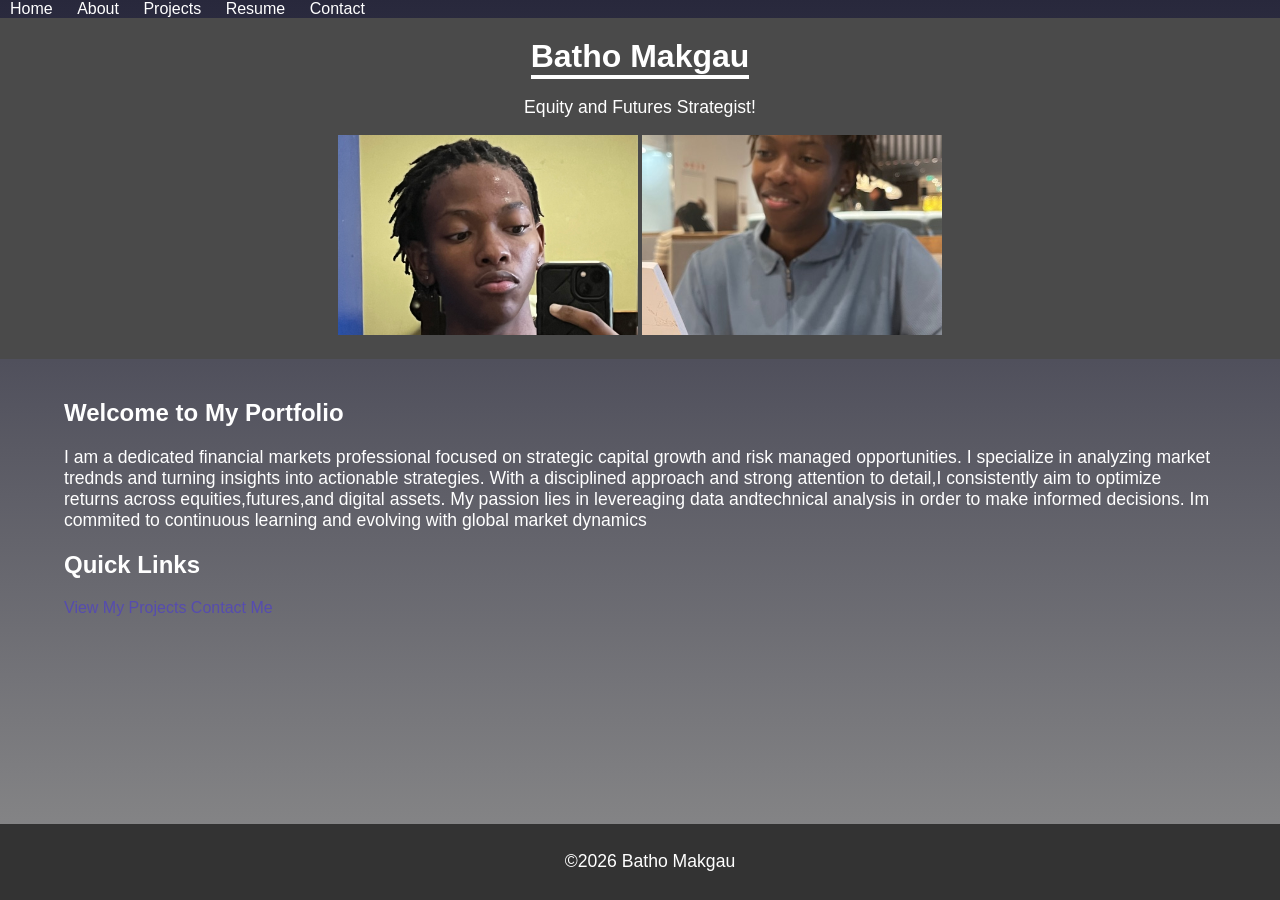
==== index.html @ 493f50fc "Rename homepage to index.html" ====
<!DOCTYPE html>
<html lang="en">
<head>
<meta charset="UTF-8">
<meta name="viewport" content="width=device-width,initial-scale=1.0">
<title>My Page</title>
<link rel="stylesheet" href="styles.css">
</head>
<body>
<nav>
    <a href="mypage.html">Home</a>
    <a href="About Me.html">About</a>
    <a href="projects.html">Projects</a>
    <a href="resume.html">Resume</a>
    <a href="contactme.html">Contact</a>
</nav>

<header>
<h1>Batho Makgau</h1>
<p>Equity and Futures Strategist!</p>
<div class="image-row"><img src="Batho.jpeg" alt="Batho">
<img src="Menu.JPG"alt="ME">

</div>
</header>

<main>
    <section>
        <h2>Welcome to My Portfolio</h2>
        <p>I am a dedicated financial markets professional focused on strategic capital growth and risk managed opportunities.
            I specialize in analyzing market trednds and turning insights into actionable strategies.
        With a disciplined approach and strong attention to detail,I consistently aim to optimize returns across equities,futures,and digital assets.
    My passion lies in levereaging data andtechnical analysis in order to make informed decisions.
    Im commited to continuous learning and evolving with global market dynamics
 </p>
    </section>

    <section>
        <h2>Quick Links</h2>
        <a href="projects.html">View My Projects</a>
        <a href="Contact page.html">Contact Me</a>
    </section>

</main>

<footer>
    <p>&copy;2026 Batho Makgau</p>
</footer>

</body>



</html>
---- styles.css ----
body {

    font-family: Arial, sans-serif;

     background: linear-gradient(rgb(40,40,60), rgb(140,140,140));

     color: white;

    margin: 0;

    width: 100%;

    padding: 0;

    min-height: 100vh;
}

header {

    background-color: #4a4a4a;

    color: white;

    padding: 20px 0;

    text-align: center;
}

header h1 {
border-bottom: 4px solid white;

    margin: 0 auto;
    width: fit-content;
}

nav a {

    color: white;

    text-decoration: none;

    margin: 0 10px;
}

nav a:hover {

    text-decoration: underline;
}

main {
width: 90%;
    max-width: 1200px;
    margin: 40px auto;

}


main img {

max-width: 100%;

height: auto;

display: block;

margin: 20px 0   
}

footer {

    background-color: #333;

    color: white;

    text-align: center;

    padding: 10px;

    position: fixed;

    bottom: 0;

    width: 100%;
}

p {

font-size: 1.1em;

}

a {

    color: #564caf;

    text-decoration: none;
}

a:hover {

    text-decoration: underline;
    
}

img {

border:none;

border-radius: 0px;

}

.imager-row {
    display:flex;
    gap: 20px;
    justify-content: center;
    flex-wrap:wrap;
}

.image-row img{
    width: 300px;
    height: 200px;
    object-fit: cover;
}

main a[href^="mailto:"] {

color: #229fff;

font-weight: bold;
}

#skills {
    max-width: 700px;
    margin: 50px auto;
    padding: 0 20px;
    color:#d3d8e0;
}

#skills h2 {
    text-align: center;
    font-size: 32px;
    margin-bottom: 30px;
    border-bottom: 2px solid #5d7189;
    display: inline-block;
    padding-bottom: 5px;
}

.skill { margin-bottom: 20px;}

.skill h3 { margin-bottom: 8px;
color: #eef3f9;}

.skill-bar{ 
    background: #3f4f8a;
    border-radius: 6px;
    overflow: hidden;
    height: 20px;  
}


.skill-level {
    height:100%;
    background: #252767;
    width: 0%;
    border-radius: 6px;
    transition: width 1.2s ease-in-out;
}
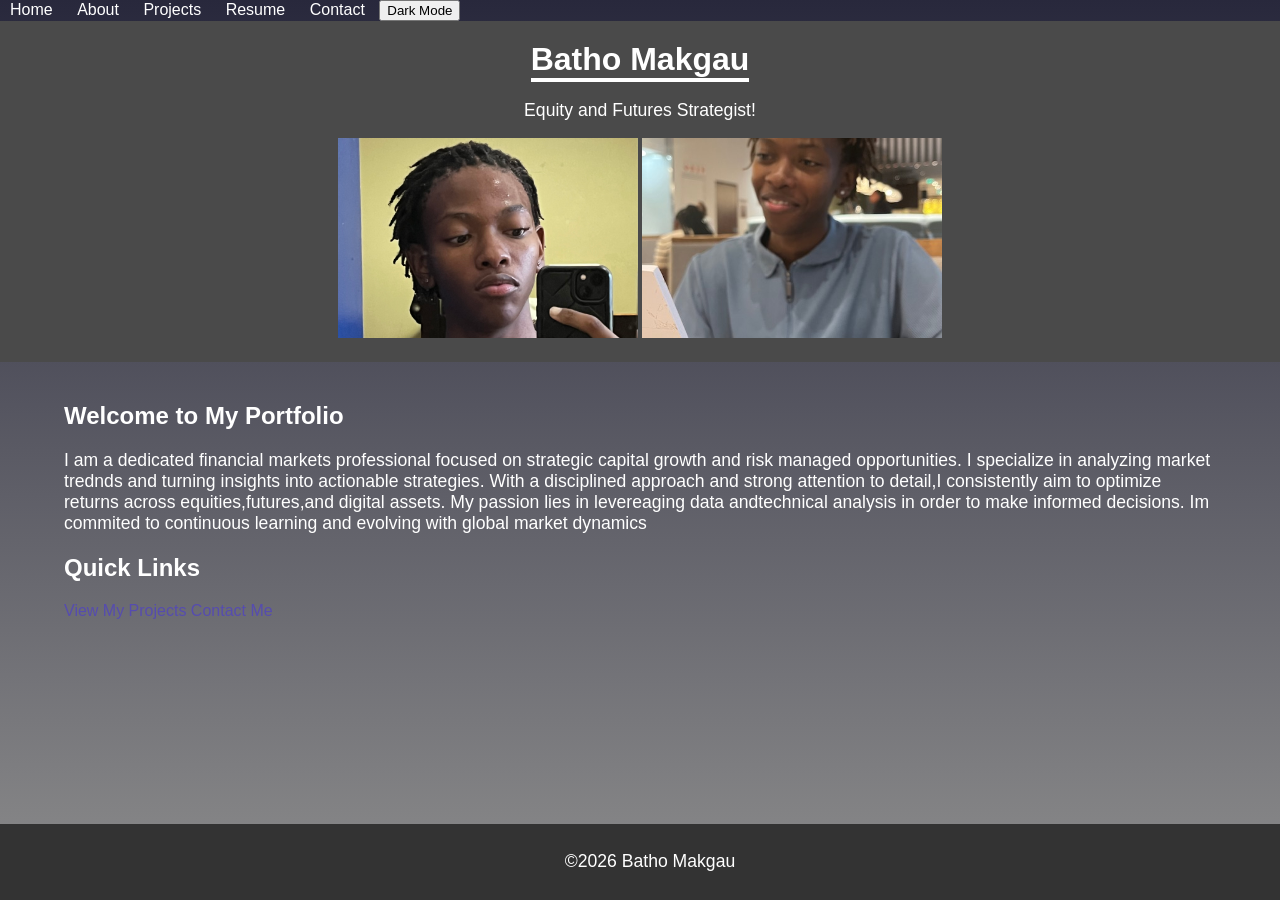
==== commit 68b5c157: "Dark mode added" ====
--- a/index.html
+++ b/index.html
@@ -8,11 +8,12 @@
 </head>
 <body>
 <nav>
-    <a href="mypage.html">Home</a>
+    <a href="index.html">Home</a>
     <a href="About Me.html">About</a>
     <a href="projects.html">Projects</a>
     <a href="resume.html">Resume</a>
     <a href="contactme.html">Contact</a>
+    <button id="theme toggle"> Dark Mode</button>
 </nav>
 
 <header>
@@ -47,6 +48,7 @@
     <p>&copy;2026 Batho Makgau</p>
 </footer>
 
+ <script src="script.js"></script>  
 </body>
 
 
--- a/styles.css
+++ b/styles.css
@@ -13,7 +13,22 @@
     padding: 0;
 
     min-height: 100vh;
+
+    transition: background-color 0.3s, color 0.3s;
 }
+ 
+
+body.dark-mode { 
+
+    background-color: #333333; 
+
+    color:white; 
+
+} 
+
+body.dark-mode nav { background-color: #222222; } 
+
+#theme-toggle { padding: 8px 16px; cursor: pointer; margin: 10px; } 
 
 header {
 
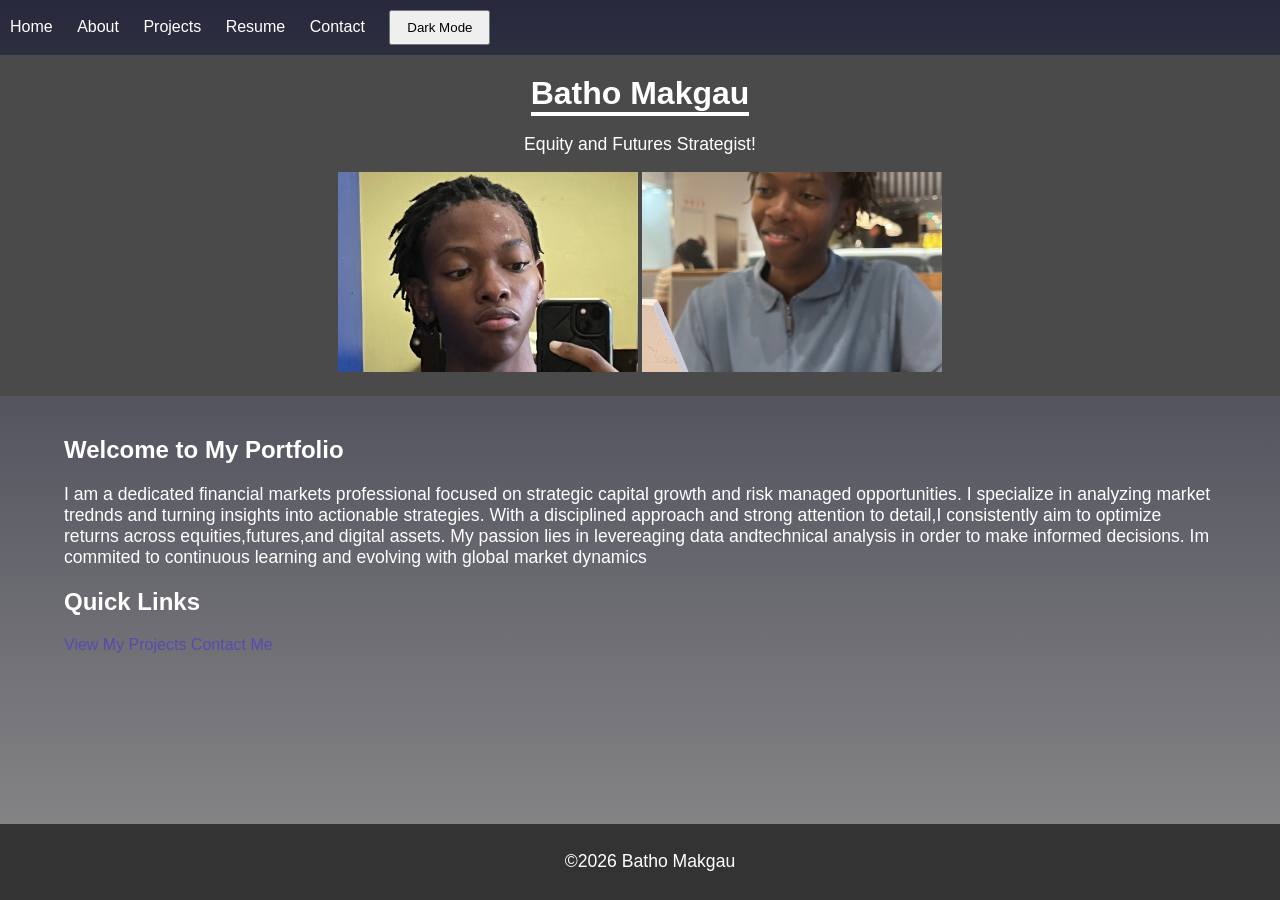
==== commit 2c382699: "Changes" ====
--- a/index.html
+++ b/index.html
@@ -13,7 +13,7 @@
     <a href="projects.html">Projects</a>
     <a href="resume.html">Resume</a>
     <a href="contactme.html">Contact</a>
-    <button id="theme toggle"> Dark Mode</button>
+    <button id="theme-toggle">Dark Mode</button>
 </nav>
 
 <header>
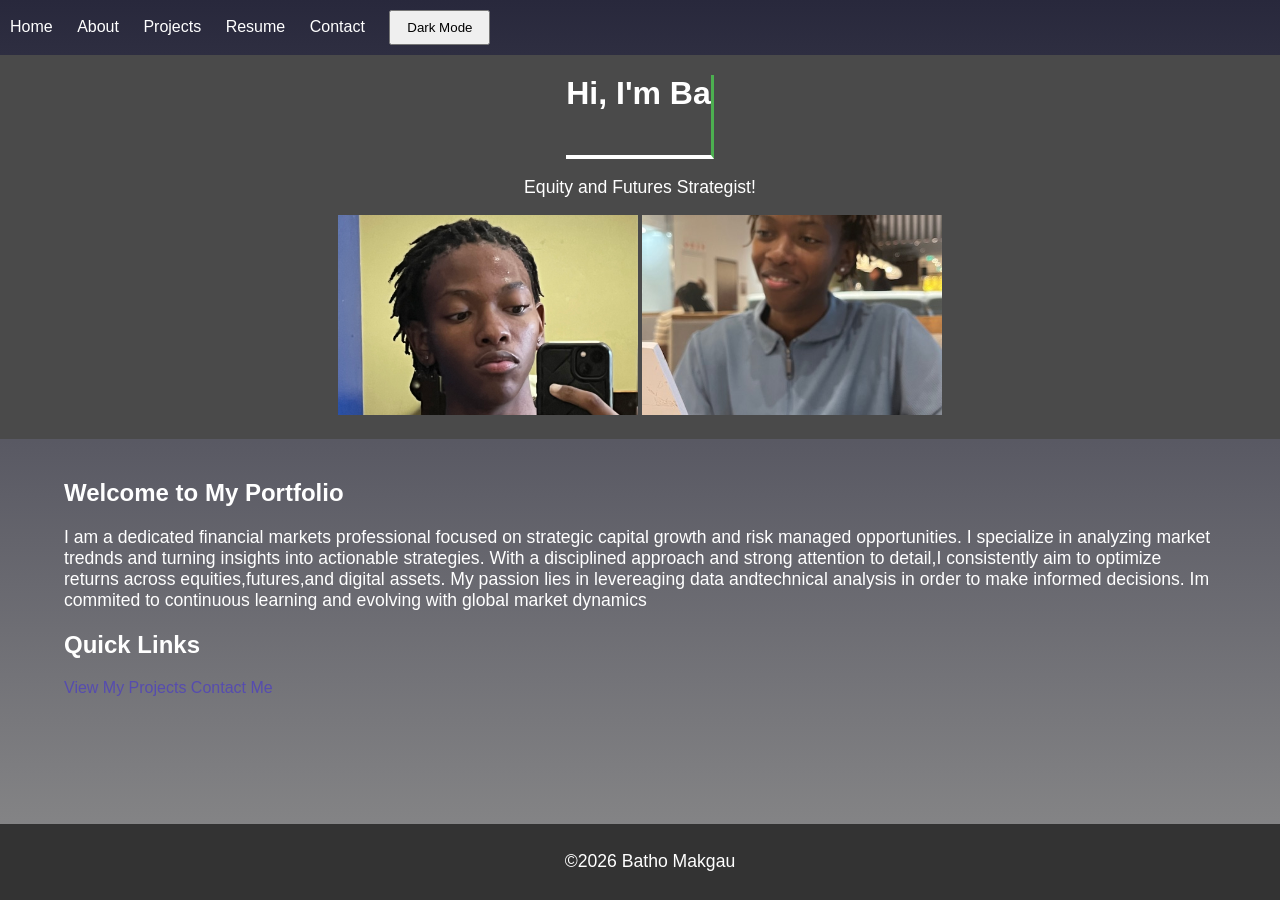
==== commit 521bf95d: "Added new content" ====
--- a/index.html
+++ b/index.html
@@ -17,7 +17,7 @@
 </nav>
 
 <header>
-<h1>Batho Makgau</h1>
+<h1 id="typing-headline"></h1>
 <p>Equity and Futures Strategist!</p>
 <div class="image-row"><img src="Batho.jpeg" alt="Batho">
 <img src="Menu.JPG"alt="ME">
--- a/styles.css
+++ b/styles.css
@@ -181,3 +181,23 @@
     border-radius: 6px;
     transition: width 1.2s ease-in-out;
 }
+
+#typing-headline { 
+
+    min-height: 80px; 
+
+    border-right: 3px solid #4CAF50; 
+
+    display: inline-block; 
+
+    animation: blink 0.75s step-end infinite; 
+
+} 
+
+@keyframes blink { 
+
+    from, to { border-color: transparent; } 
+
+    50% { border-color: #4CAF50; } 
+
+} 
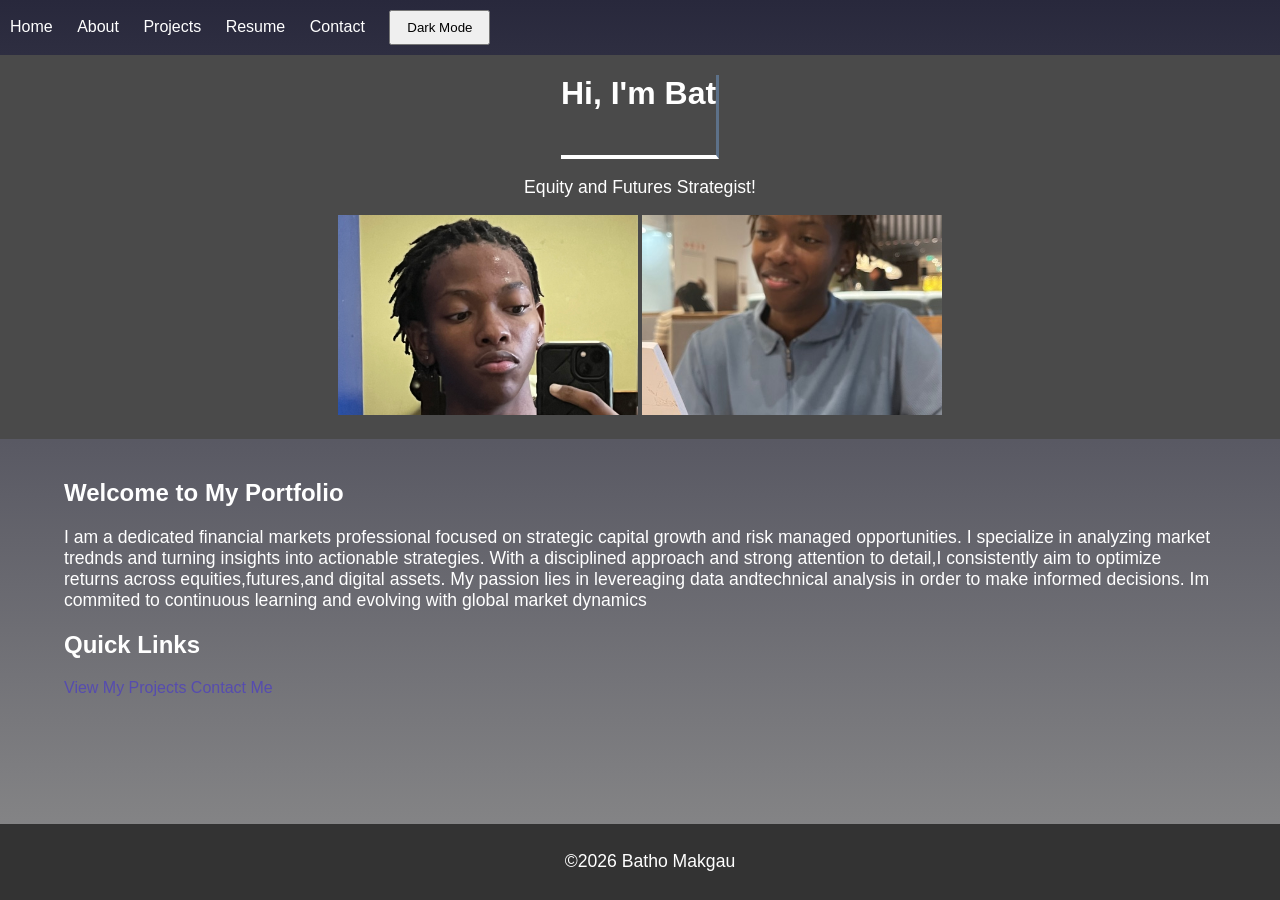
==== commit 088a2e9a: "Button tingz" ====
--- a/index.html
+++ b/index.html
@@ -47,7 +47,7 @@
 <footer>
     <p>&copy;2026 Batho Makgau</p>
 </footer>
-
+ <button id="back-to-top" title="Go to top">&#8593;</button>
  <script src="script.js"></script>  
 </body>
 
--- a/styles.css
+++ b/styles.css
@@ -186,7 +186,7 @@
 
     min-height: 80px; 
 
-    border-right: 3px solid #4CAF50; 
+    border-right: 3px solid #5d7189; 
 
     display: inline-block; 
 
@@ -198,6 +198,40 @@
 
     from, to { border-color: transparent; } 
 
-    50% { border-color: #4CAF50; } 
-
-} 
+    50% { border-color: #5d7189; } 
+
+} 
+
+#back-to-top { 
+
+    display: none; 
+
+    position: fixed; 
+
+    bottom: 20px; 
+
+    right: 20px; 
+
+    background-color: #5d7189; 
+
+    color: white; 
+
+    width: 50px; 
+
+    height: 50px; 
+
+    border-radius: 50%; 
+
+    border: none; 
+
+    font-size: 24px; 
+
+    cursor: pointer; 
+
+    box-shadow: 2px 2px 10px rgba(0,0,0,0.2); 
+
+    transition: background-color 0.3s; 
+
+} 
+
+#back-to-top:hover { background-color: #697fa8; } 
